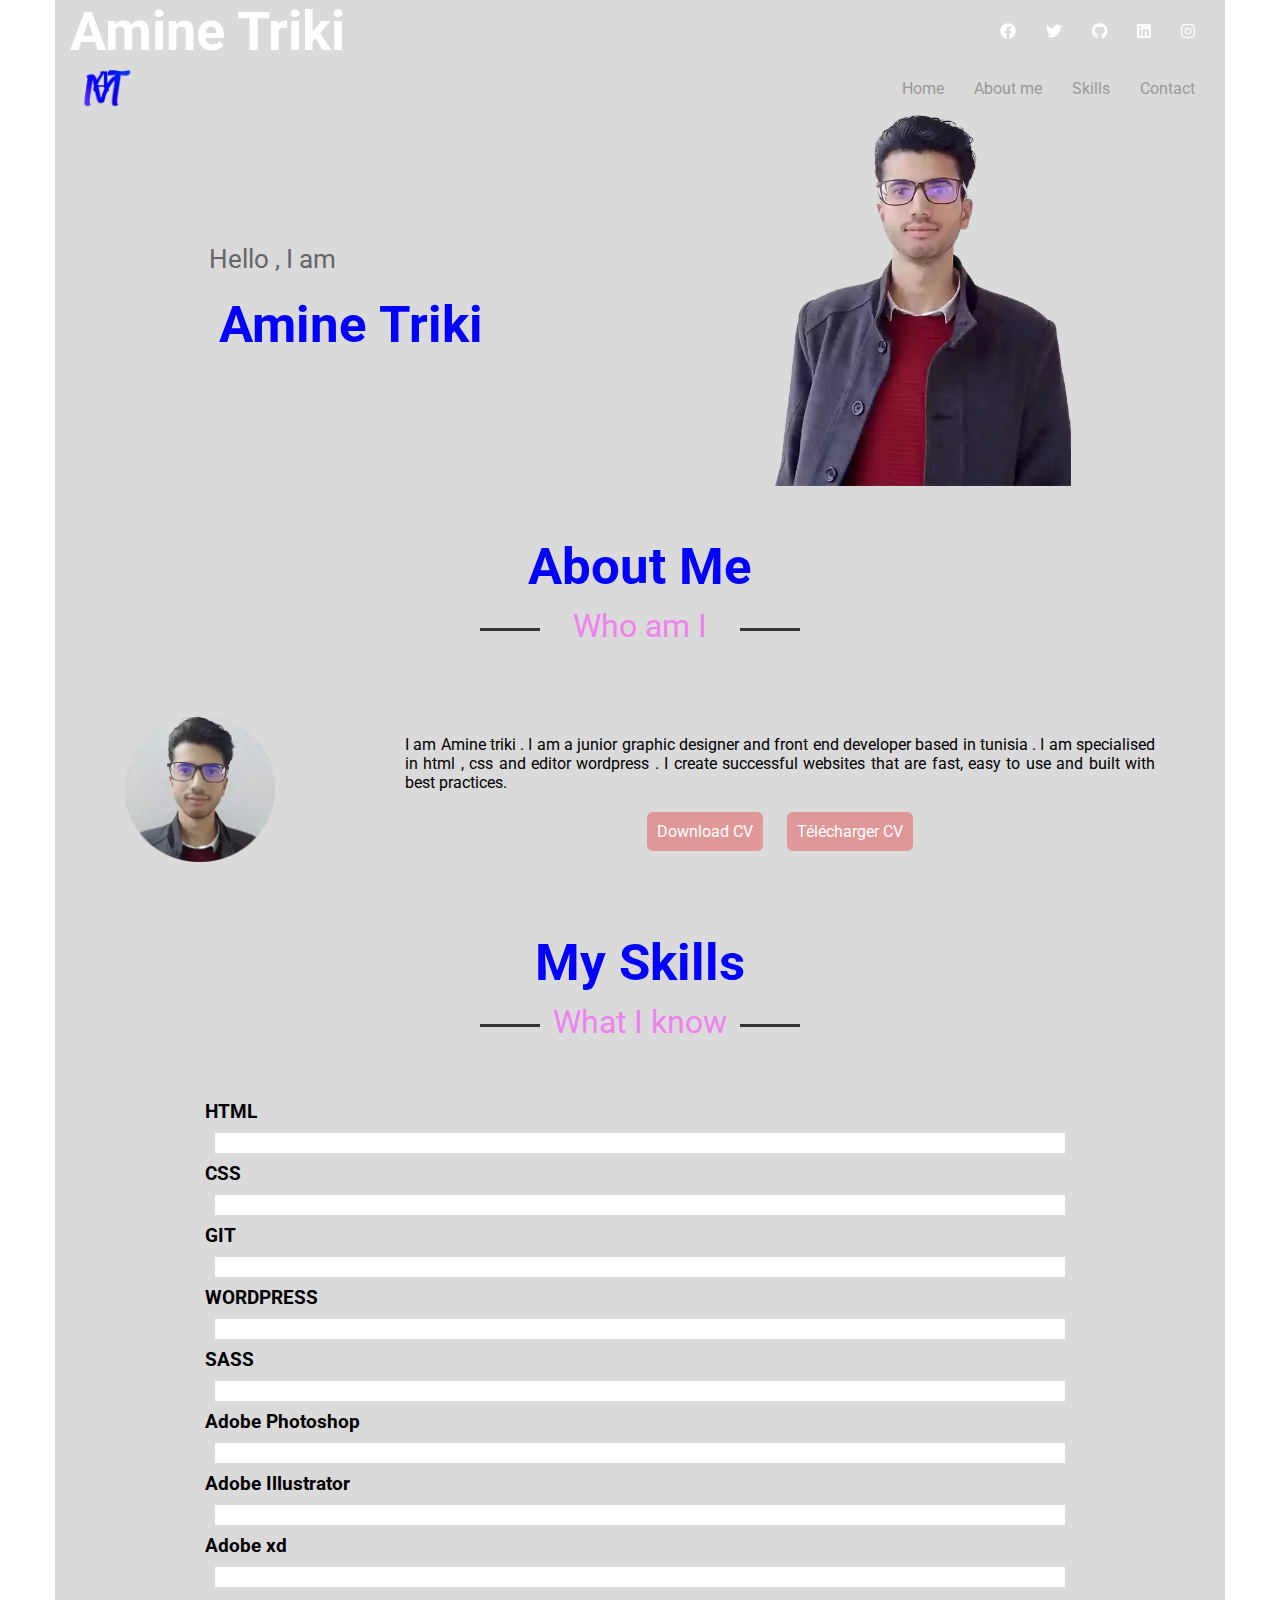
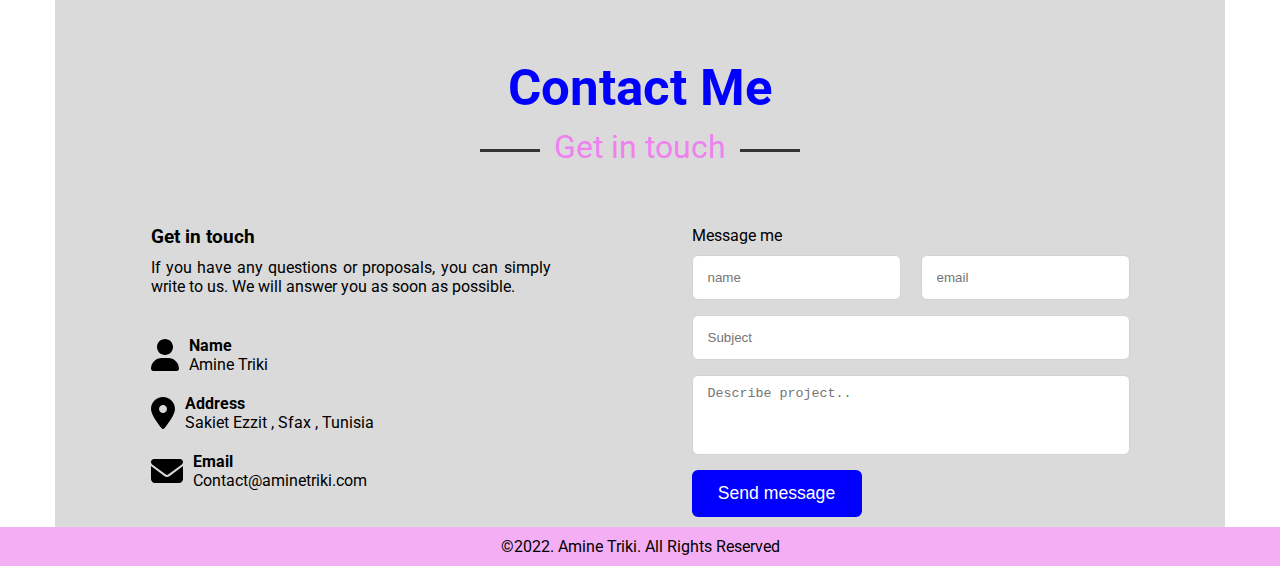
==== index.html @ 521b1e6a "portfolio website responsive Html Sass JavaScript" ====
<!DOCTYPE html>
<html lang="en">
<head>
    <link rel="icon" type="image/webp" href="images/IMG__184714_220@0.35x.webp" />
    <meta charset="UTF-8">
    <meta http-equiv="X-UA-Compatible" content="IE=edge">
    <meta name="viewport" content="width=device-width, initial-scale=1.0">
    <meta name="description" content="I am Amine triki . I am a junior graphic designer and front end developer based in tunisia . I am specialised in html , css and editor wordpress . I create successful websites that are fast, easy to use and built with best practices.">
    <meta name="keywords" content="HTML, CSS, JavaScript, Wordpress, Amine Triki, front end developer">
    <meta name="author" content="Amine Triki">
    <title>Amine Triki</title>
    <link rel="stylesheet" href="css/all.min.css">
    <link rel="stylesheet" href="css/style.css">
    <link rel="preconnect" href="https://fonts.googleapis.com">
    <link rel="preconnect" href="https://fonts.gstatic.com" crossorigin>
    <link href="https://fonts.googleapis.com/css2?family=Roboto:wght@400;500;700&display=swap" rel="stylesheet">
</head>
<body>
    <header id="home">
        <div class="container">
            <h1>Amine Triki</h1>
            <ul>
                <li><a href="https://www.facebook.com/amine.triki.1998" target="_blank"><i class="fa-brands fa-facebook"></i></a></li>
                <li><a href="https://twitter.com/Mr_Amine_Triki" target="_blank"><i class="fa-brands fa-twitter"></i></a></li>
                <li><a href="https://github.com/Amine-Triki" target="_blank"><i class="fa-brands fa-github"></i></a></li>
                <li><a href="https://tn.linkedin.com/in/amine-triki-06b95220b/" target="_blank"><i class="fa-brands fa-linkedin"></i></a></li>
                <li><a href="https://www.instagram.com/mr_amine_triki/" target="_blank"><i class="fa-brands fa-instagram"></i></a></li>
            </ul>
        </div>
    </header>
    <nav>
        <div class="container">
            <img src="images/3-1-01.x50.w150.webp" alt="logo amine triki">
            <ul>
                <li><a href="#home">Home</a></li>
                <li><a href="#about">About me</a></li>
                <li><a href="#Skill">Skills</a></li>
                <li><a href="#Contact">Contact</a></li>
            </ul>
        </div>
    </nav>
    <section>
        <div class="container">
            <div>
                <p>Hello , I am</p>
                <h2>Amine Triki</h2>
            </div>
            <img src="images/IMG__470-no-bg-.webp" alt="Amine Triki">
        </div>
    </section>
    <main id="about"> 
        <div class="container" >
            <div class="title">
                <h2>About Me</h2>
                <p>Who am I </p>
            </div>
        </div>
        <div class="container">
            <img src="images/IMG__184714_220@0.35x.webp" alt="Amine Triki">
            <div class="about">
                <p>I am Amine triki . I am a junior graphic designer and front end developer  based in tunisia . I am specialised in html , css and editor wordpress . I create successful websites that are fast, easy to use and built with best practices.</p>
                <div> 
                    <a href="https://mega.nz/file/jE0F2LQS#poLCaTXpW75ZmhcZYEEdqN5NaLTChQAxsrDaqvga0Jw" target="_blank" class="button en">Download CV</a>
                    <a href="https://mega.nz/file/2IdX1AzD#JHM2iLKqjQugaweN9R5l7qtLQle93yuL7lqThk7sjy0" target="_blank" class="button fr">Télécharger CV</a>
                </div>
            </div>
        </div>
    </main>
    <article id="Skill">
        <div class="container">
            <div class="title">
                <h2>My Skills</h2>
                <p>What I know</p>
            </div>
        </div>    
        <div class="container">
            <div id="Skills">
                <div class="Skills">
                    <h3>HTML</h3>
                    <div class="progress">
                        <span style="width:0" data-width="80%"></span>
                    </div>
                    <h3>CSS</h3>
                    <div class="progress">
                        <span style="width:0" data-width="70%"></span>
                    </div>
                    <h3>GIT</h3>
                    <div class="progress">
                        <span style="width:0" data-width="65%"></span>
                    </div>
                    <h3>WORDPRESS</h3>
                    <div class="progress">
                        <span style="width:0" data-width="60%"></span>
                    </div>
                    <h3>SASS</h3>
                    <div class="progress">
                        <span style="width:0" data-width="55%"></span>
                    </div>
                    <h3>Adobe Photoshop</h3>
                    <div class="progress color">
                        <span style="width:0" data-width="65%"></span>
                    </div>
                    <h3>Adobe Illustrator</h3>
                    <div class="progress color">
                        <span style="width:0" data-width="60%"></span>
                    </div>
                    <h3>Adobe xd</h3>
                    <div class="progress color">
                        <span style="width:0" data-width="55%"></span>
                    </div>
                </div>
            </div>
        </div>
    </article>
    <aside id="Contact">
        <div class="container">
            <div class="title">
                <h2>Contact Me</h2>
                <p>Get in touch</p>
            </div>
        </div>    
        <div class="container">
            <div class="contact-content">
                <div class="left">
                    <div class="text">
                        <h3>
                            Get in touch 
                        </h3>
                        <p>
                            If you have any questions or proposals, you can simply write to us. We will answer you as soon as possible.
                        </p>
                    </div>
                    <div class="icons">
                        <i class="fa-solid fa-user fa-2x"></i>
                        <div  class="head">
                            <span><b>Name</b></span>
                            <span>Amine Triki</span>
                        </div>
                    </div>
                    <div class="icons">
                        <i class="fa-solid fa-location-dot fa-2x"></i>
                        <div class="head">
                            <span><b>Address</b></span>
                            <span>Sakiet Ezzit , Sfax , Tunisia</span>
                        </div>
                    </div>
                    <div class="icons">
                        <i class="fa-solid fa-envelope fa-2x"></i>
                        <div  class="head">
                            <span><b>Email</b></span>
                            <span>Contact@aminetriki.com</span>
                        </div>
                    </div>
                </div>
                <div class="right">
                    <div class="Message">Message me</div>
                    <form action="">
                        <div class="fields">
                            <div class="field name">
                                <input type="text" placeholder="name" required>
                            </div>
                            <div class="field email">
                                <input type="email" placeholder="email" required>
                            </div>
                        </div>
                        <div class="field">
                            <input type="text" placeholder="Subject" required>
                        </div>
                        <div class="field textarea">
                            <textarea cols="30" rows="10" placeholder="Describe project.." required></textarea>
                        </div>
                        <div class="button">
                            <button type="submit">Send message</button>
                        </div>
                    </form>
                </div>
            </div>
        </div>
    </aside>
    <footer>
        <p>©2022. Amine Triki. All Rights Reserved</p>
    </footer>
    <script src="js/main.js" ></script>
    <script src="js/all.min.js" ></script>
</body>
</html>
---- css/style.css ----
* {
  box-sizing: border-box;
  padding: 0;
  margin: 0;
  list-style: none;
  text-decoration: none;
}

body {
  font-family: "Roboto", sans-serif;
}

.container {
  padding-left: 15px;
  padding-right: 15px;
  background-color: #dadada;
  margin-left: auto;
  margin-right: auto;
}

/*small*/
@media (min-width: 768px) {
  .container {
    width: 750px;
  }
}
/*medium*/
@media (min-width: 992px) {
  .container {
    width: 970px;
  }
}
/*larg*/
@media (min-width: 1200px) {
  .container {
    width: 1170px;
  }
}
h1 {
  color: #fff;
  font-size: 3.4em;
}

nav .container, header .container {
  display: flex;
  align-items: center;
  justify-content: space-between;
  flex-wrap: wrap;
}
nav .container ul, header .container ul {
  display: flex;
}
nav .container ul li, header .container ul li {
  padding: 0 15px;
}

/* header*/
header .container a {
  color: #fff;
}
header .container a:hover {
  color: #999;
}

/*nav*/
nav {
  position: -webkit-sticky;
  position: sticky;
  top: 0;
  z-index: 100;
}

nav .container img {
  height: 50px;
  padding: 5px 0;
}
nav .container a {
  color: #999;
}
nav .container a:hover {
  color: #fff;
}

/*section*/
section .container {
  display: flex;
  align-items: center;
  justify-content: space-around;
  flex-wrap: wrap;
}
section .container img {
  width: 300px;
}
section .container p {
  margin: 10px 0px;
  font-size: 1.6em;
  color: #666666;
}

/*main*/
h2 {
  color: #0100FF;
  font-size: 3.2em;
  padding: 10px;
}

.title {
  text-align: center;
}
.title p {
  color: violet;
  font-size: 2em;
  padding: 0 10px 10px;
  position: relative;
}
.title p::before {
  content: "";
  position: absolute;
  left: calc(50% - 160px);
  bottom: 50%;
  height: 3px;
  background-color: #333333;
  width: 60px;
}
.title p::after {
  content: "";
  position: absolute;
  right: calc(50% - 160px);
  bottom: 50%;
  height: 3px;
  background-color: #333333;
  width: 60px;
}

main .container {
  display: flex;
  align-items: center;
  justify-content: space-around;
  flex-wrap: wrap;
  padding-top: 40px;
}
main .container img {
  width: 150px;
  margin: 20px 20px 20px 0;
}

.about {
  display: flex;
  flex-direction: column;
  align-items: center;
  justify-content: center;
}
.about p {
  text-align: justify;
}
.about div {
  margin-top: 30px;
}
.about .button {
  padding: 10px;
  background-color: #df9797;
  border-radius: 6px;
  color: #fff;
}
.about .button:hover {
  background-color: #e5aaaa;
}
.about .en {
  margin-right: 20px;
}

/*small*/
@media (min-width: 768px) {
  .about {
    max-width: 360px;
  }
}
/*medium*/
@media (min-width: 992px) {
  .about {
    max-width: 600px;
  }
}
/*larg*/
@media (min-width: 1200px) {
  .about {
    max-width: 750px;
  }
}
/*article*/
article .container #Skills {
  display: flex;
  justify-content: center;
}

article .container {
  padding-top: 40px;
}

.Skills {
  padding: 10px;
}

.progress {
  position: relative;
  height: 20px;
  background-color: #fff;
  margin: 10px;
}
.progress span {
  position: absolute;
  left: 0;
  top: 0;
  height: 100%;
  background-color: #cd5c5c;
  transition: width 0.3s linear;
}

.color span {
  background-color: #a93434;
}

/*mobile*/
@media (max-width: 767px) {
  .progress {
    width: 330px;
  }
}
/*small*/
@media (min-width: 768px) {
  .progress {
    width: 450px;
  }
}
/*medium*/
@media (min-width: 992px) {
  .progress {
    width: 650px;
  }
}
/*larg*/
@media (min-width: 1200px) {
  .progress {
    width: 850px;
  }
}
/*aside*/
aside .container {
  padding-top: 40px;
}

.contact-content {
  display: flex;
  flex-wrap: wrap;
  align-items: flex-start;
  justify-content: space-around;
  margin-left: 10px;
  margin-right: 10px;
}

/* --left --*/
.text {
  padding: 10px 0;
  margin-bottom: 20px;
}
.text h3 {
  margin-bottom: 10px;
}

.left {
  display: flex;
  align-content: center;
  flex-direction: column;
}
.left .text p {
  text-align: justify;
  max-width: 400px;
}
.left .icons {
  display: flex;
  justify-content: flex-start;
  align-items: center;
  margin: 10px 0;
}
.left .icons div {
  display: flex;
  flex-direction: column;
  justify-content: flex-start;
  align-items: flex-start;
  margin-left: 10px;
}

/* --right --*/
.Message {
  padding: 10px 0;
}

.right form .fields {
  display: flex;
}

.right form .field,
.right form .fields .filed {
  height: 45px;
  width: 100%;
  margin-bottom: 15px;
}

.right form .textarea {
  height: 80px;
  width: 100%;
}

.right form .name {
  margin-right: 10px;
}

.right form .email {
  margin-left: 10px;
}

.right form .field input,
.right form .textarea textarea {
  height: 100%;
  width: 100%;
  border: 1px solid lightgray;
  border-radius: 6px;
  outline: none;
  padding: 0 15px;
}

.right form .textarea textarea {
  padding-top: 10px;
  resize: none;
}

.right form .button {
  height: 47px;
  width: 170px;
  margin-bottom: 10px;
}

.right form .button button {
  width: 100%;
  height: 100%;
  border: 2px solid #0100FF;
  background: #0100FF;
  color: #fff;
  font-size: 1.1em;
  font-weight: 500;
  border-radius: 6px;
  cursor: pointer;
  transition: all 0.3s ease;
}

.right form .button button:hover {
  color: #0100FF;
  background: none;
}

/*footer*/
footer {
  padding: 10px 20px;
  background-color: #f4aff4;
  display: flex;
  align-items: center;
  justify-content: center;
}/*# sourceMappingURL=style.css.map */
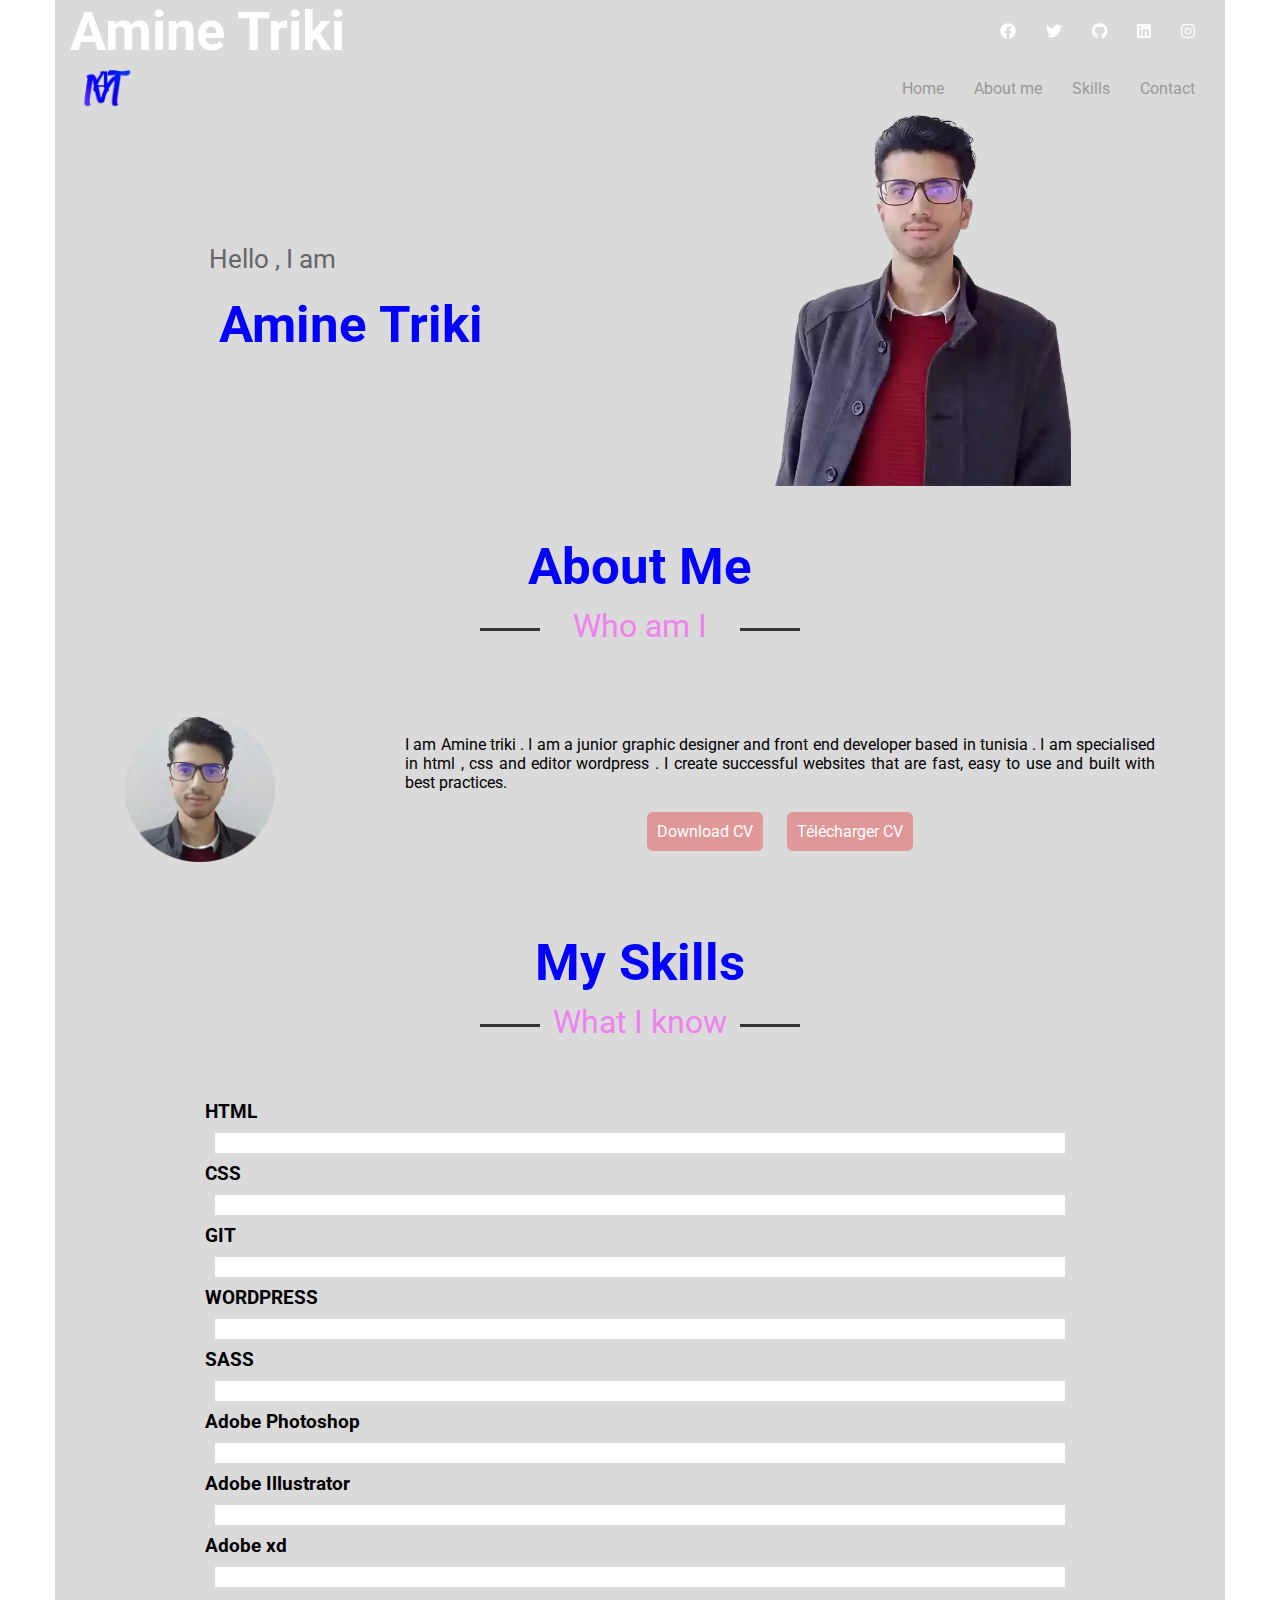
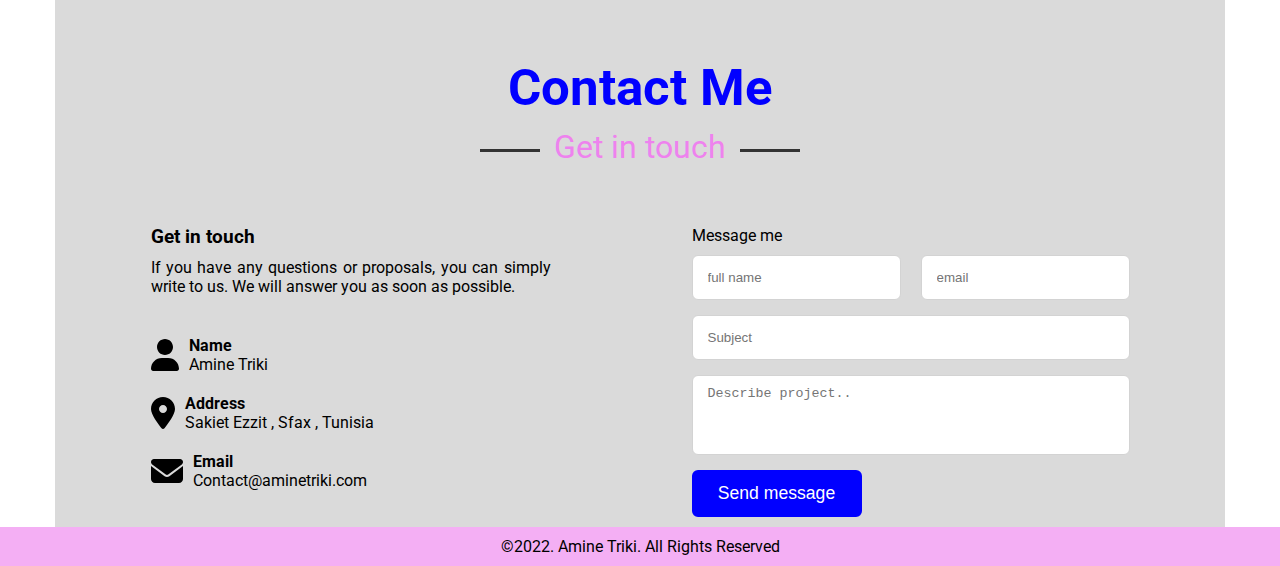
==== commit 81b3af28: "change cv links" ====
--- a/index.html
+++ b/index.html
@@ -60,8 +60,8 @@
             <div class="about">
                 <p>I am Amine triki . I am a junior graphic designer and front end developer  based in tunisia . I am specialised in html , css and editor wordpress . I create successful websites that are fast, easy to use and built with best practices.</p>
                 <div> 
-                    <a href="https://mega.nz/file/jE0F2LQS#poLCaTXpW75ZmhcZYEEdqN5NaLTChQAxsrDaqvga0Jw" target="_blank" class="button en">Download CV</a>
-                    <a href="https://mega.nz/file/2IdX1AzD#JHM2iLKqjQugaweN9R5l7qtLQle93yuL7lqThk7sjy0" target="_blank" class="button fr">Télécharger CV</a>
+                    <a href="https://mega.nz/file/rRN01R5I#f1mX_-9RTVCcxfbbKc7qsXo4K_z1BgzON5KFhKosuM0" target="_blank" class="button en">Download CV</a>
+                    <a href="https://mega.nz/file/Pd8GECqB#r7esNXZVw7QsskWwtN9ja5Zd2ia85qR_igCHpEjzGnQ" target="_blank" class="button fr">Télécharger CV</a>
                 </div>
             </div>
         </div>
@@ -154,24 +154,25 @@
                 </div>
                 <div class="right">
                     <div class="Message">Message me</div>
-                    <form action="">
+                    <form action="https://formsubmit.co/contact@aminetriki.com" method="POST">
                         <div class="fields">
                             <div class="field name">
-                                <input type="text" placeholder="name" required>
+                                <input type="text" placeholder="full name" required name="name">
                             </div>
                             <div class="field email">
-                                <input type="email" placeholder="email" required>
+                                <input type="email" placeholder="email" required name="email">
                             </div>
                         </div>
                         <div class="field">
-                            <input type="text" placeholder="Subject" required>
+                            <input type="text" placeholder="Subject" required name="Subject">
                         </div>
                         <div class="field textarea">
-                            <textarea cols="30" rows="10" placeholder="Describe project.." required></textarea>
+                            <textarea name="textarea" cols="30" rows="10" placeholder="Describe project.." required></textarea>
                         </div>
                         <div class="button">
                             <button type="submit">Send message</button>
                         </div>
+                        <input type="hidden" name="_captcha" value="false">
                     </form>
                 </div>
             </div>
--- a/css/style.css
+++ b/css/style.css
@@ -365,4 +365,32 @@
   display: flex;
   align-items: center;
   justify-content: center;
+}
+
+.notFound {
+  height: 84vh;
+  display: flex;
+  justify-content: center;
+  align-items: center;
+  flex-wrap: wrap;
+  flex-direction: row;
+}
+.notFound div {
+  display: flex;
+  justify-content: center;
+  align-items: center;
+  flex-direction: column;
+}
+.notFound h2 {
+  color: #0100FF;
+  font-size: 4.3em;
+  padding: 10px;
+  letter-spacing: 3px;
+}
+.notFound img {
+  width: 100px;
+}
+.notFound p {
+  color: #999;
+  text-transform: capitalize;
 }/*# sourceMappingURL=style.css.map */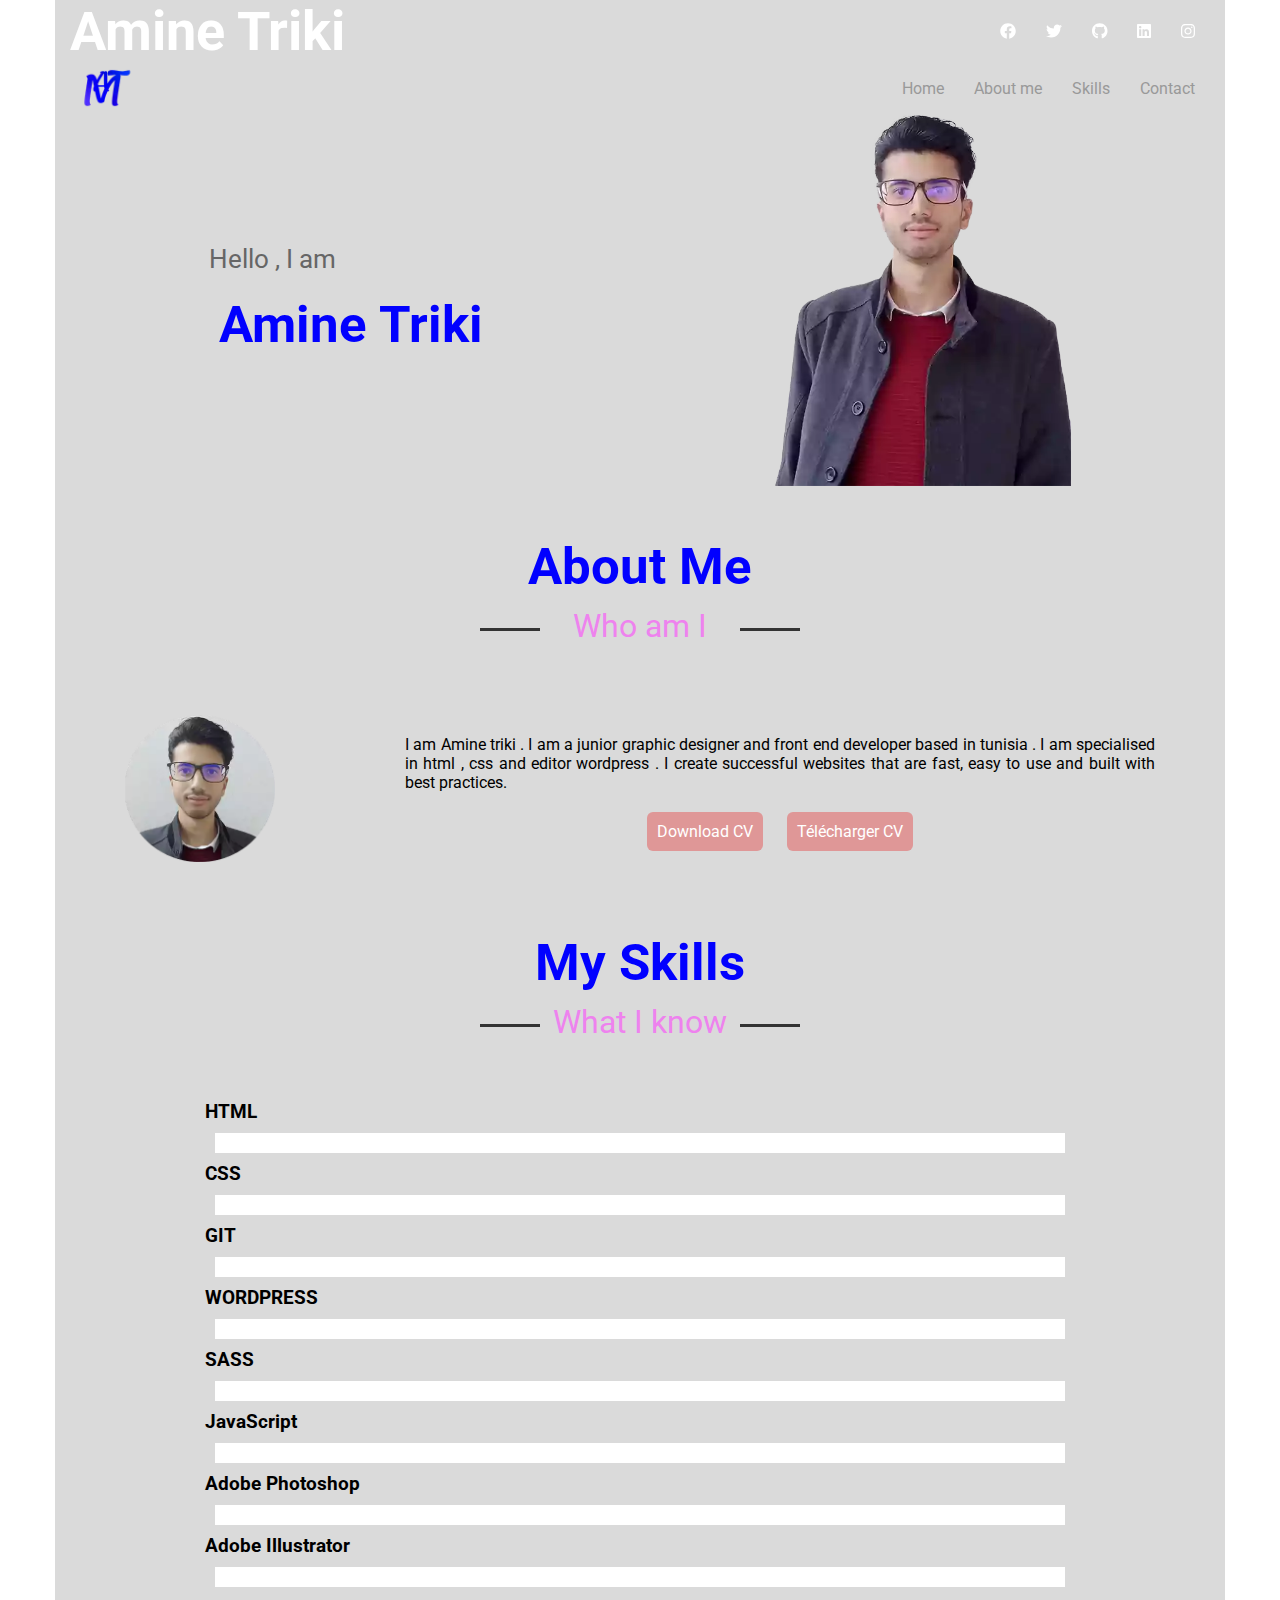
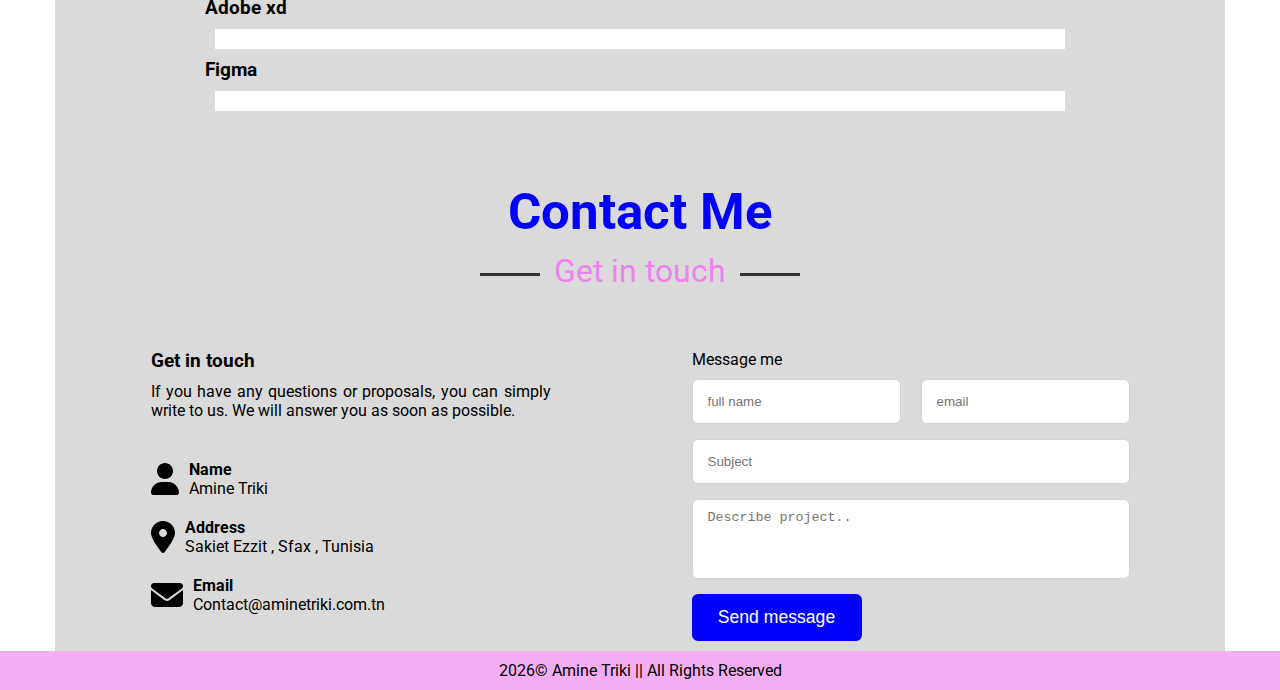
==== commit 2b0a1608: "add get Full Year" ====
--- a/index.html
+++ b/index.html
@@ -60,8 +60,8 @@
             <div class="about">
                 <p>I am Amine triki . I am a junior graphic designer and front end developer  based in tunisia . I am specialised in html , css and editor wordpress . I create successful websites that are fast, easy to use and built with best practices.</p>
                 <div> 
-                    <a href="https://mega.nz/file/rRN01R5I#f1mX_-9RTVCcxfbbKc7qsXo4K_z1BgzON5KFhKosuM0" target="_blank" class="button en">Download CV</a>
-                    <a href="https://mega.nz/file/Pd8GECqB#r7esNXZVw7QsskWwtN9ja5Zd2ia85qR_igCHpEjzGnQ" target="_blank" class="button fr">Télécharger CV</a>
+                    <a href="https://mega.nz/file/PJ8H2S5B#3siRUw1DYrWD7bTB8wgNt0jO3M0Ztjgv-JhCVQ4McgM" target="_blank" class="button en">Download CV</a>
+                    <a href="https://mega.nz/file/PJ8H2S5B#3siRUw1DYrWD7bTB8wgNt0jO3M0Ztjgv-JhCVQ4McgM" target="_blank" class="button fr">Télécharger CV</a>
                 </div>
             </div>
         </div>
@@ -96,6 +96,10 @@
                     <div class="progress">
                         <span style="width:0" data-width="55%"></span>
                     </div>
+                    <h3>JavaScript</h3>
+                    <div class="progress">
+                        <span style="width:0" data-width="53%"></span>
+                    </div>
                     <h3>Adobe Photoshop</h3>
                     <div class="progress color">
                         <span style="width:0" data-width="65%"></span>
@@ -105,6 +109,10 @@
                         <span style="width:0" data-width="60%"></span>
                     </div>
                     <h3>Adobe xd</h3>
+                    <div class="progress color">
+                        <span style="width:0" data-width="55%"></span>
+                    </div>
+                    <h3>Figma</h3>
                     <div class="progress color">
                         <span style="width:0" data-width="55%"></span>
                     </div>
@@ -148,7 +156,7 @@
                         <i class="fa-solid fa-envelope fa-2x"></i>
                         <div  class="head">
                             <span><b>Email</b></span>
-                            <span>Contact@aminetriki.com</span>
+                            <span>Contact@aminetriki.com.tn</span>
                         </div>
                     </div>
                 </div>
@@ -179,7 +187,7 @@
         </div>
     </aside>
     <footer>
-        <p>©2022. Amine Triki. All Rights Reserved</p>
+        <p id="Rights"> </p>
     </footer>
     <script src="js/main.js" ></script>
     <script src="js/all.min.js" ></script>
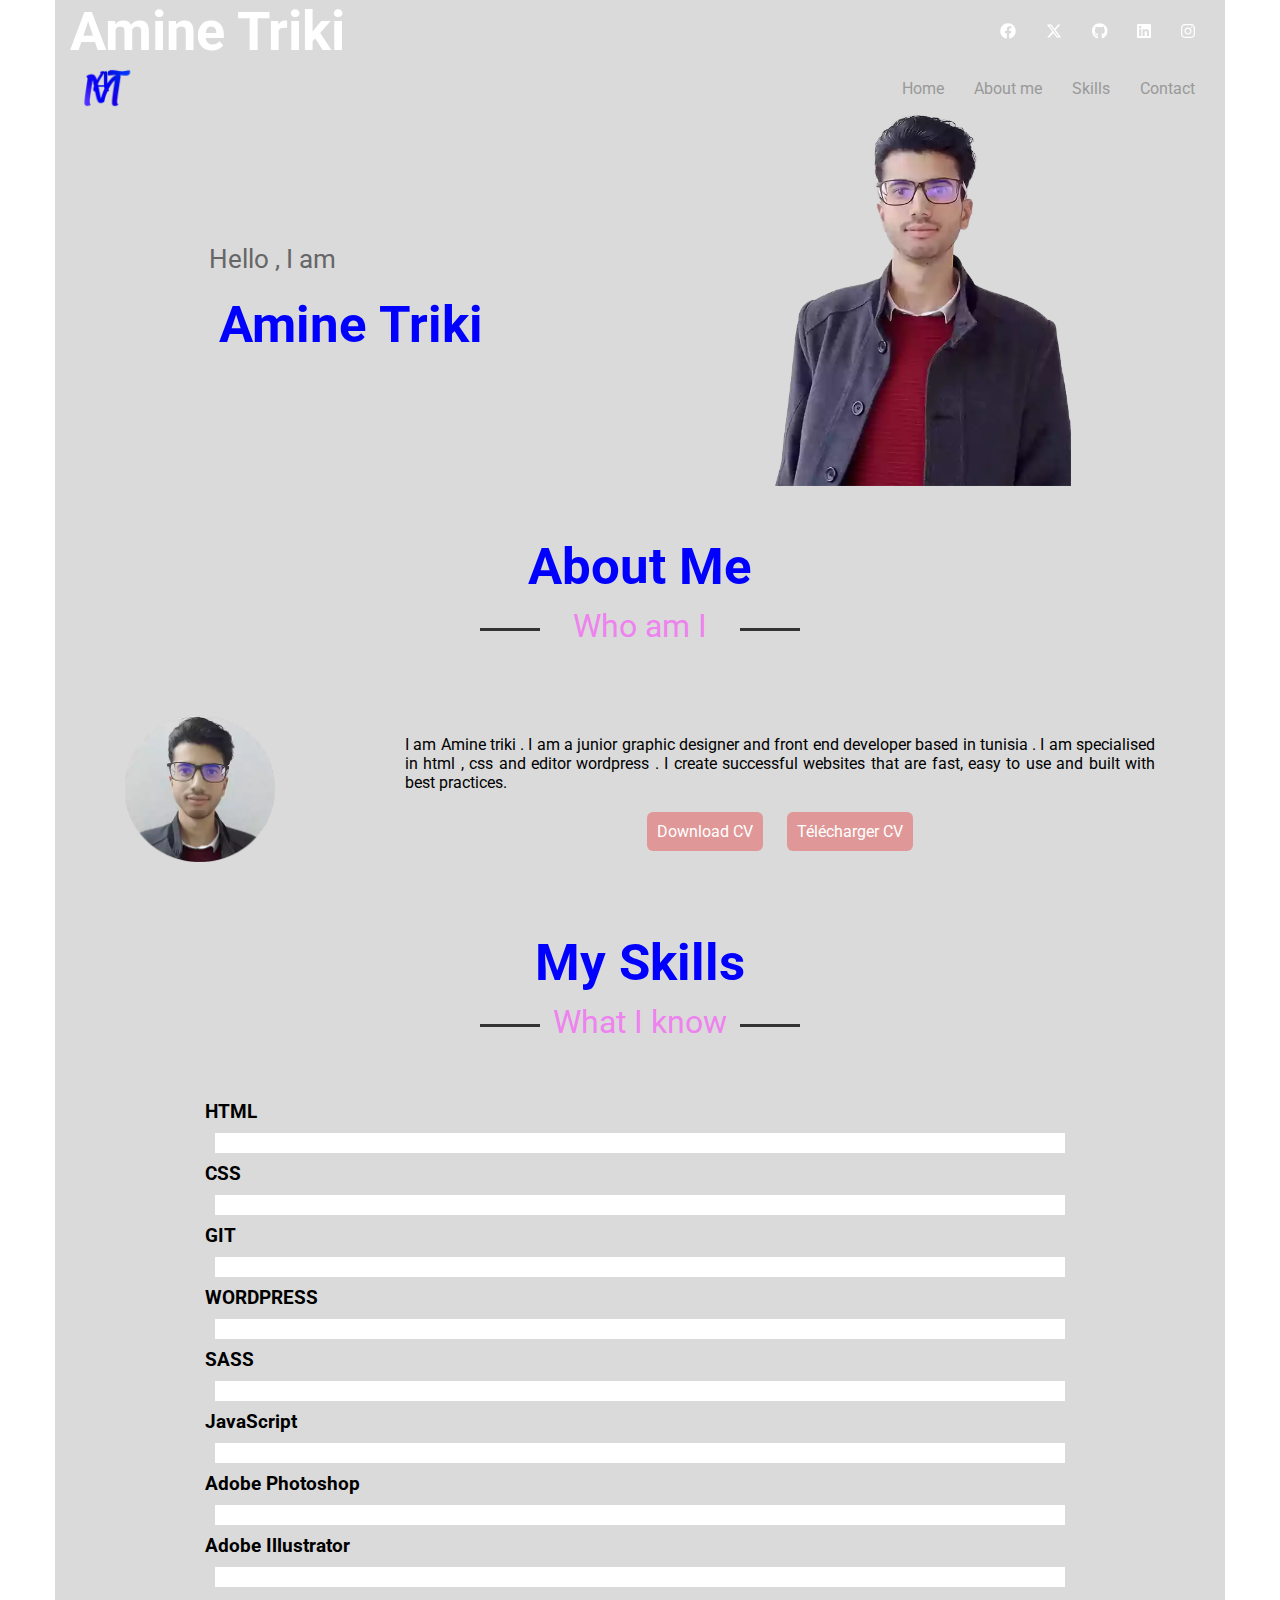
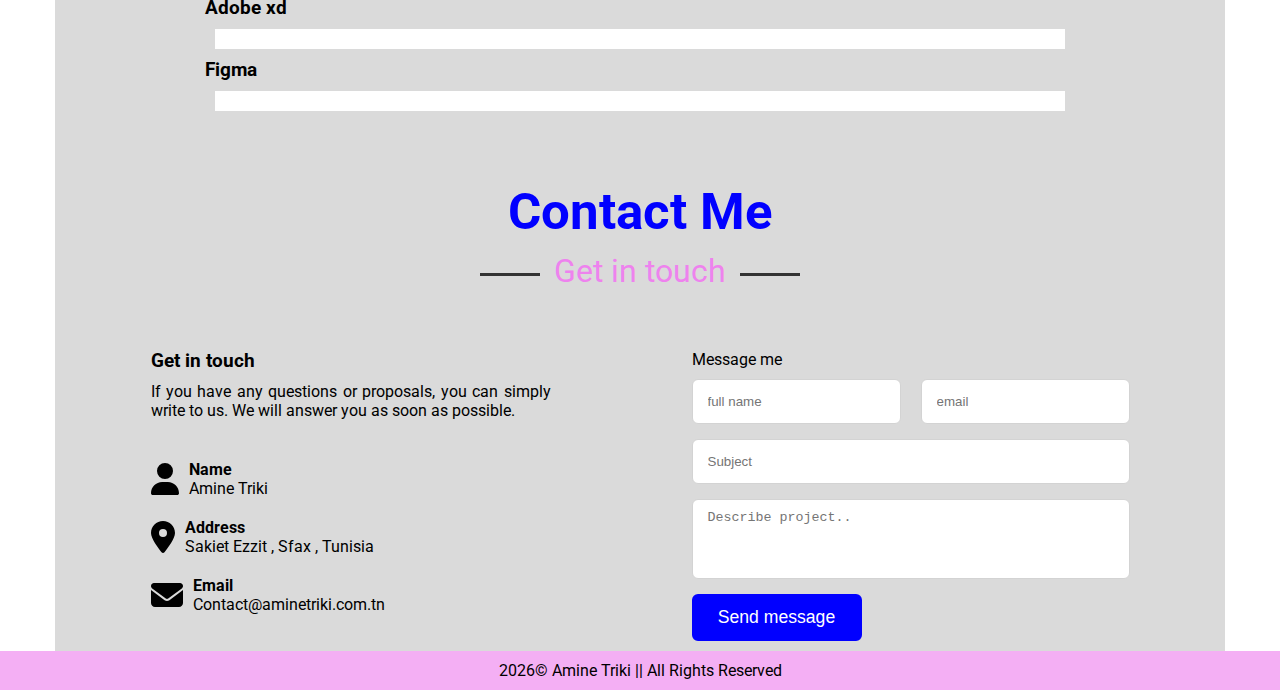
==== commit 66ff4eaa: "change icon twitter" ====
--- a/index.html
+++ b/index.html
@@ -1,195 +1,195 @@
-<!DOCTYPE html>
-<html lang="en">
-<head>
-    <link rel="icon" type="image/webp" href="images/IMG__184714_220@0.35x.webp" />
-    <meta charset="UTF-8">
-    <meta http-equiv="X-UA-Compatible" content="IE=edge">
-    <meta name="viewport" content="width=device-width, initial-scale=1.0">
-    <meta name="description" content="I am Amine triki . I am a junior graphic designer and front end developer based in tunisia . I am specialised in html , css and editor wordpress . I create successful websites that are fast, easy to use and built with best practices.">
-    <meta name="keywords" content="HTML, CSS, JavaScript, Wordpress, Amine Triki, front end developer">
-    <meta name="author" content="Amine Triki">
-    <title>Amine Triki</title>
-    <link rel="stylesheet" href="css/all.min.css">
-    <link rel="stylesheet" href="css/style.css">
-    <link rel="preconnect" href="https://fonts.googleapis.com">
-    <link rel="preconnect" href="https://fonts.gstatic.com" crossorigin>
-    <link href="https://fonts.googleapis.com/css2?family=Roboto:wght@400;500;700&display=swap" rel="stylesheet">
-</head>
-<body>
-    <header id="home">
-        <div class="container">
-            <h1>Amine Triki</h1>
-            <ul>
-                <li><a href="https://www.facebook.com/amine.triki.1998" target="_blank"><i class="fa-brands fa-facebook"></i></a></li>
-                <li><a href="https://twitter.com/Mr_Amine_Triki" target="_blank"><i class="fa-brands fa-twitter"></i></a></li>
-                <li><a href="https://github.com/Amine-Triki" target="_blank"><i class="fa-brands fa-github"></i></a></li>
-                <li><a href="https://tn.linkedin.com/in/amine-triki-06b95220b/" target="_blank"><i class="fa-brands fa-linkedin"></i></a></li>
-                <li><a href="https://www.instagram.com/mr_amine_triki/" target="_blank"><i class="fa-brands fa-instagram"></i></a></li>
-            </ul>
-        </div>
-    </header>
-    <nav>
-        <div class="container">
-            <img src="images/3-1-01.x50.w150.webp" alt="logo amine triki">
-            <ul>
-                <li><a href="#home">Home</a></li>
-                <li><a href="#about">About me</a></li>
-                <li><a href="#Skill">Skills</a></li>
-                <li><a href="#Contact">Contact</a></li>
-            </ul>
-        </div>
-    </nav>
-    <section>
-        <div class="container">
-            <div>
-                <p>Hello , I am</p>
-                <h2>Amine Triki</h2>
-            </div>
-            <img src="images/IMG__470-no-bg-.webp" alt="Amine Triki">
-        </div>
-    </section>
-    <main id="about"> 
-        <div class="container" >
-            <div class="title">
-                <h2>About Me</h2>
-                <p>Who am I </p>
-            </div>
-        </div>
-        <div class="container">
-            <img src="images/IMG__184714_220@0.35x.webp" alt="Amine Triki">
-            <div class="about">
-                <p>I am Amine triki . I am a junior graphic designer and front end developer  based in tunisia . I am specialised in html , css and editor wordpress . I create successful websites that are fast, easy to use and built with best practices.</p>
-                <div> 
-                    <a href="https://mega.nz/file/PJ8H2S5B#3siRUw1DYrWD7bTB8wgNt0jO3M0Ztjgv-JhCVQ4McgM" target="_blank" class="button en">Download CV</a>
-                    <a href="https://mega.nz/file/PJ8H2S5B#3siRUw1DYrWD7bTB8wgNt0jO3M0Ztjgv-JhCVQ4McgM" target="_blank" class="button fr">Télécharger CV</a>
-                </div>
-            </div>
-        </div>
-    </main>
-    <article id="Skill">
-        <div class="container">
-            <div class="title">
-                <h2>My Skills</h2>
-                <p>What I know</p>
-            </div>
-        </div>    
-        <div class="container">
-            <div id="Skills">
-                <div class="Skills">
-                    <h3>HTML</h3>
-                    <div class="progress">
-                        <span style="width:0" data-width="80%"></span>
-                    </div>
-                    <h3>CSS</h3>
-                    <div class="progress">
-                        <span style="width:0" data-width="70%"></span>
-                    </div>
-                    <h3>GIT</h3>
-                    <div class="progress">
-                        <span style="width:0" data-width="65%"></span>
-                    </div>
-                    <h3>WORDPRESS</h3>
-                    <div class="progress">
-                        <span style="width:0" data-width="60%"></span>
-                    </div>
-                    <h3>SASS</h3>
-                    <div class="progress">
-                        <span style="width:0" data-width="55%"></span>
-                    </div>
-                    <h3>JavaScript</h3>
-                    <div class="progress">
-                        <span style="width:0" data-width="53%"></span>
-                    </div>
-                    <h3>Adobe Photoshop</h3>
-                    <div class="progress color">
-                        <span style="width:0" data-width="65%"></span>
-                    </div>
-                    <h3>Adobe Illustrator</h3>
-                    <div class="progress color">
-                        <span style="width:0" data-width="60%"></span>
-                    </div>
-                    <h3>Adobe xd</h3>
-                    <div class="progress color">
-                        <span style="width:0" data-width="55%"></span>
-                    </div>
-                    <h3>Figma</h3>
-                    <div class="progress color">
-                        <span style="width:0" data-width="55%"></span>
-                    </div>
-                </div>
-            </div>
-        </div>
-    </article>
-    <aside id="Contact">
-        <div class="container">
-            <div class="title">
-                <h2>Contact Me</h2>
-                <p>Get in touch</p>
-            </div>
-        </div>    
-        <div class="container">
-            <div class="contact-content">
-                <div class="left">
-                    <div class="text">
-                        <h3>
-                            Get in touch 
-                        </h3>
-                        <p>
-                            If you have any questions or proposals, you can simply write to us. We will answer you as soon as possible.
-                        </p>
-                    </div>
-                    <div class="icons">
-                        <i class="fa-solid fa-user fa-2x"></i>
-                        <div  class="head">
-                            <span><b>Name</b></span>
-                            <span>Amine Triki</span>
-                        </div>
-                    </div>
-                    <div class="icons">
-                        <i class="fa-solid fa-location-dot fa-2x"></i>
-                        <div class="head">
-                            <span><b>Address</b></span>
-                            <span>Sakiet Ezzit , Sfax , Tunisia</span>
-                        </div>
-                    </div>
-                    <div class="icons">
-                        <i class="fa-solid fa-envelope fa-2x"></i>
-                        <div  class="head">
-                            <span><b>Email</b></span>
-                            <span>Contact@aminetriki.com.tn</span>
-                        </div>
-                    </div>
-                </div>
-                <div class="right">
-                    <div class="Message">Message me</div>
-                    <form action="https://formsubmit.co/contact@aminetriki.com" method="POST">
-                        <div class="fields">
-                            <div class="field name">
-                                <input type="text" placeholder="full name" required name="name">
-                            </div>
-                            <div class="field email">
-                                <input type="email" placeholder="email" required name="email">
-                            </div>
-                        </div>
-                        <div class="field">
-                            <input type="text" placeholder="Subject" required name="Subject">
-                        </div>
-                        <div class="field textarea">
-                            <textarea name="textarea" cols="30" rows="10" placeholder="Describe project.." required></textarea>
-                        </div>
-                        <div class="button">
-                            <button type="submit">Send message</button>
-                        </div>
-                        <input type="hidden" name="_captcha" value="false">
-                    </form>
-                </div>
-            </div>
-        </div>
-    </aside>
-    <footer>
-        <p id="Rights"> </p>
-    </footer>
-    <script src="js/main.js" ></script>
-    <script src="js/all.min.js" ></script>
-</body>
+<!DOCTYPE html>
+<html lang="en">
+<head>
+    <link rel="icon" type="image/webp" href="images/IMG__184714_220@0.35x.webp" />
+    <meta charset="UTF-8">
+    <meta http-equiv="X-UA-Compatible" content="IE=edge">
+    <meta name="viewport" content="width=device-width, initial-scale=1.0">
+    <meta name="description" content="I am Amine triki . I am a junior graphic designer and front end developer based in tunisia . I am specialised in html , css and editor wordpress . I create successful websites that are fast, easy to use and built with best practices.">
+    <meta name="keywords" content="HTML, CSS, JavaScript, Wordpress, Amine Triki, front end developer">
+    <meta name="author" content="Amine Triki">
+    <title>Amine Triki</title>
+    <link rel="stylesheet" href="css/all.min.css">
+    <link rel="stylesheet" href="css/style.css">
+    <link rel="preconnect" href="https://fonts.googleapis.com">
+    <link rel="preconnect" href="https://fonts.gstatic.com" crossorigin>
+    <link href="https://fonts.googleapis.com/css2?family=Roboto:wght@400;500;700&display=swap" rel="stylesheet">
+</head>
+<body>
+    <header id="home">
+        <div class="container">
+            <h1>Amine Triki</h1>
+            <ul>
+                <li><a href="https://www.facebook.com/amine.triki.1998" target="_blank"><i class="fa-brands fa-facebook"></i></a></li>
+                <li><a href="https://twitter.com/Mr_Amine_Triki" target="_blank"><i class="fa-brands fa-x-twitter"></i></a></li>
+                <li><a href="https://github.com/Amine-Triki" target="_blank"><i class="fa-brands fa-github"></i></a></li>
+                <li><a href="https://tn.linkedin.com/in/amine-triki-06b95220b/" target="_blank"><i class="fa-brands fa-linkedin"></i></a></li>
+                <li><a href="https://www.instagram.com/mr_amine_triki/" target="_blank"><i class="fa-brands fa-instagram"></i></a></li>
+            </ul>
+        </div>
+    </header>
+    <nav>
+        <div class="container">
+            <img src="images/3-1-01.x50.w150.webp" alt="logo amine triki">
+            <ul>
+                <li><a href="#home">Home</a></li>
+                <li><a href="#about">About me</a></li>
+                <li><a href="#Skill">Skills</a></li>
+                <li><a href="#Contact">Contact</a></li>
+            </ul>
+        </div>
+    </nav>
+    <section>
+        <div class="container">
+            <div>
+                <p>Hello , I am</p>
+                <h2>Amine Triki</h2>
+            </div>
+            <img src="images/IMG__470-no-bg-.webp" alt="Amine Triki">
+        </div>
+    </section>
+    <main id="about"> 
+        <div class="container" >
+            <div class="title">
+                <h2>About Me</h2>
+                <p>Who am I </p>
+            </div>
+        </div>
+        <div class="container">
+            <img src="images/IMG__184714_220@0.35x.webp" alt="Amine Triki">
+            <div class="about">
+                <p>I am Amine triki . I am a junior graphic designer and front end developer  based in tunisia . I am specialised in html , css and editor wordpress . I create successful websites that are fast, easy to use and built with best practices.</p>
+                <div> 
+                    <a href="https://mega.nz/file/PJ8H2S5B#3siRUw1DYrWD7bTB8wgNt0jO3M0Ztjgv-JhCVQ4McgM" target="_blank" class="button en">Download CV</a>
+                    <a href="https://mega.nz/file/PJ8H2S5B#3siRUw1DYrWD7bTB8wgNt0jO3M0Ztjgv-JhCVQ4McgM" target="_blank" class="button fr">Télécharger CV</a>
+                </div>
+            </div>
+        </div>
+    </main>
+    <article id="Skill">
+        <div class="container">
+            <div class="title">
+                <h2>My Skills</h2>
+                <p>What I know</p>
+            </div>
+        </div>    
+        <div class="container">
+            <div id="Skills">
+                <div class="Skills">
+                    <h3>HTML</h3>
+                    <div class="progress">
+                        <span style="width:0" data-width="80%"></span>
+                    </div>
+                    <h3>CSS</h3>
+                    <div class="progress">
+                        <span style="width:0" data-width="70%"></span>
+                    </div>
+                    <h3>GIT</h3>
+                    <div class="progress">
+                        <span style="width:0" data-width="65%"></span>
+                    </div>
+                    <h3>WORDPRESS</h3>
+                    <div class="progress">
+                        <span style="width:0" data-width="60%"></span>
+                    </div>
+                    <h3>SASS</h3>
+                    <div class="progress">
+                        <span style="width:0" data-width="55%"></span>
+                    </div>
+                    <h3>JavaScript</h3>
+                    <div class="progress">
+                        <span style="width:0" data-width="53%"></span>
+                    </div>
+                    <h3>Adobe Photoshop</h3>
+                    <div class="progress color">
+                        <span style="width:0" data-width="65%"></span>
+                    </div>
+                    <h3>Adobe Illustrator</h3>
+                    <div class="progress color">
+                        <span style="width:0" data-width="60%"></span>
+                    </div>
+                    <h3>Adobe xd</h3>
+                    <div class="progress color">
+                        <span style="width:0" data-width="55%"></span>
+                    </div>
+                    <h3>Figma</h3>
+                    <div class="progress color">
+                        <span style="width:0" data-width="55%"></span>
+                    </div>
+                </div>
+            </div>
+        </div>
+    </article>
+    <aside id="Contact">
+        <div class="container">
+            <div class="title">
+                <h2>Contact Me</h2>
+                <p>Get in touch</p>
+            </div>
+        </div>    
+        <div class="container">
+            <div class="contact-content">
+                <div class="left">
+                    <div class="text">
+                        <h3>
+                            Get in touch 
+                        </h3>
+                        <p>
+                            If you have any questions or proposals, you can simply write to us. We will answer you as soon as possible.
+                        </p>
+                    </div>
+                    <div class="icons">
+                        <i class="fa-solid fa-user fa-2x"></i>
+                        <div  class="head">
+                            <span><b>Name</b></span>
+                            <span>Amine Triki</span>
+                        </div>
+                    </div>
+                    <div class="icons">
+                        <i class="fa-solid fa-location-dot fa-2x"></i>
+                        <div class="head">
+                            <span><b>Address</b></span>
+                            <span>Sakiet Ezzit , Sfax , Tunisia</span>
+                        </div>
+                    </div>
+                    <div class="icons">
+                        <i class="fa-solid fa-envelope fa-2x"></i>
+                        <div  class="head">
+                            <span><b>Email</b></span>
+                            <span>Contact@aminetriki.com.tn</span>
+                        </div>
+                    </div>
+                </div>
+                <div class="right">
+                    <div class="Message">Message me</div>
+                    <form action="https://formsubmit.co/contact@aminetriki.com" method="POST">
+                        <div class="fields">
+                            <div class="field name">
+                                <input type="text" placeholder="full name" required name="name">
+                            </div>
+                            <div class="field email">
+                                <input type="email" placeholder="email" required name="email">
+                            </div>
+                        </div>
+                        <div class="field">
+                            <input type="text" placeholder="Subject" required name="Subject">
+                        </div>
+                        <div class="field textarea">
+                            <textarea name="textarea" cols="30" rows="10" placeholder="Describe project.." required></textarea>
+                        </div>
+                        <div class="button">
+                            <button type="submit">Send message</button>
+                        </div>
+                        <input type="hidden" name="_captcha" value="false">
+                    </form>
+                </div>
+            </div>
+        </div>
+    </aside>
+    <footer>
+        <p id="Rights"> </p>
+    </footer>
+    <script src="js/main.js" ></script>
+    <script src="js/all.min.js" ></script>
+</body>
 </html>